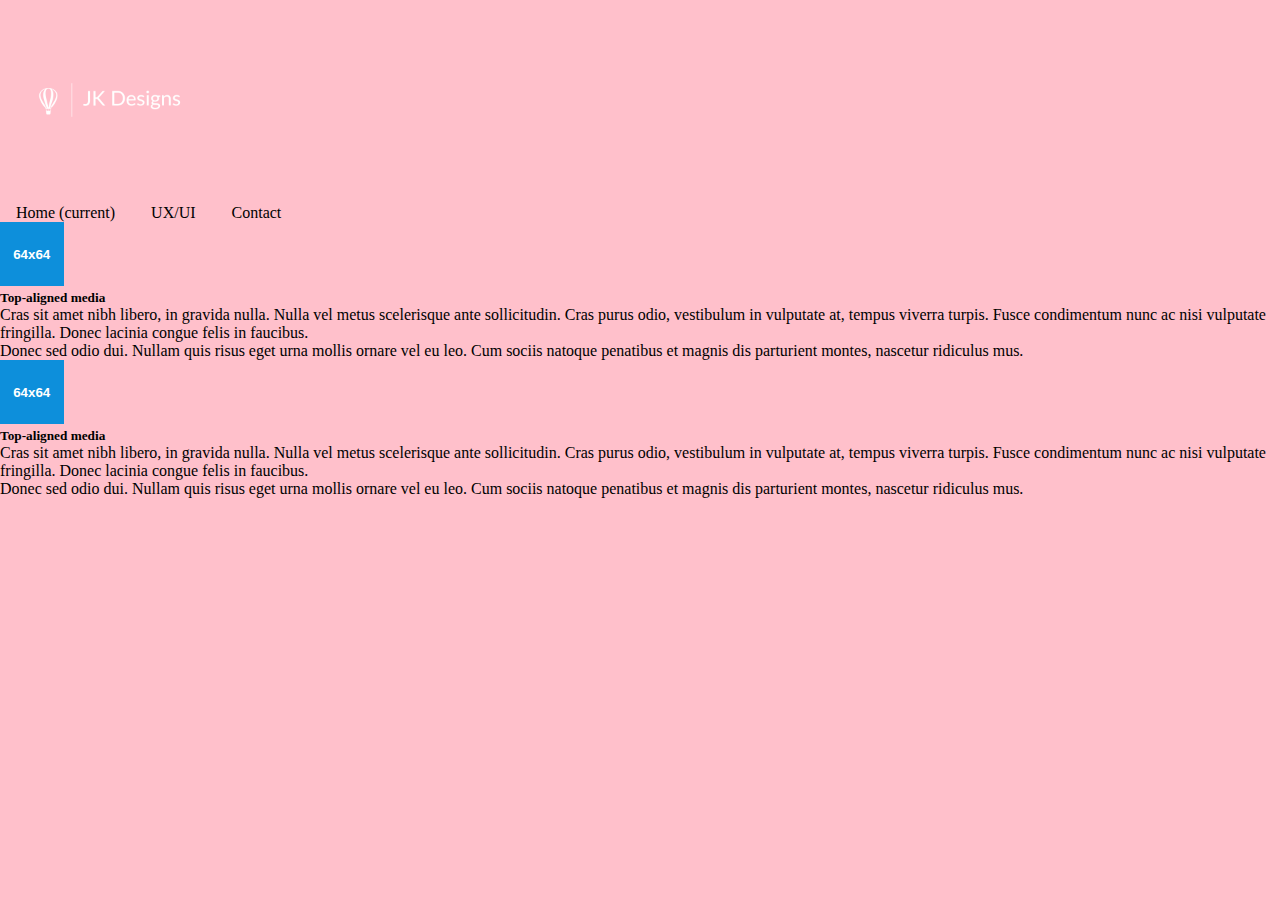
==== casestudy.html @ 030b4ec5 "Files Added" ====
<!DOCTYPE html>
<html lang="en">
<head>
    <meta charset="UTF-8">
    <meta http-equiv="X-UA-Compatible" content="IE=edge">
    <meta name="viewport" content="width=device-width, initial-scale=1.0">
    <title>Document</title>
    <link href="https://cdn.jsdelivr.net/npm/bootstrap@5.1.3/dist/css/bootstrap.min.css" rel="stylesheet" integrity="sha384-1BmE4kWBq78iYhFldvKuhfTAU6auU8tT94WrHftjDbrCEXSU1oBoqyl2QvZ6jIW3" crossorigin="anonymous">
    <link rel="stylesheet" href="style.css">

</head>

<body>
  <header>
    <nav class="navbar navbar-expand-lg navbar-light">
        <div class="logo">
            <img src="images/JK Designs-logos/JK Designs-logos_white.png" style="width:auto; height:200px">
        </div>
        <div class="collapse navbar-collapse" id="navbarSupportedContent">
          <ul class="navbar-nav mr-auto">
            <li class="nav-item active">
              <a class="nav-link" href="index.html">Home <span class="sr-only">(current)</span></a>
            </li>
            <li class="nav-item">
              <a class="nav-link" href="#">UX/UI</a>
            </li>
            <li class="nav-item">
              <a class="nav-link" href="#">Contact</a>
            </li>
          </ul>
          
        </div>
      </nav>
    </header>

    <main class="container">
      <!-- start case study element  -->
      <div class="media">
        <img class="d-flex align-self-start mr-3" src="data:image/svg+xml;charset=UTF-8,%3Csvg%20width%3D%2264%22%20height%3D%2264%22%20xmlns%3D%22http%3A%2F%2Fwww.w3.org%2F2000%2Fsvg%22%20viewBox%3D%220%200%2064%2064%22%20preserveAspectRatio%3D%22none%22%3E%3Cdefs%3E%3Cstyle%20type%3D%22text%2Fcss%22%3E%23holder_180b660eb2c%20text%20%7B%20fill%3A%23FFFFFF%3Bfont-weight%3Abold%3Bfont-family%3AArial%2C%20Helvetica%2C%20Open%20Sans%2C%20sans-serif%2C%20monospace%3Bfont-size%3A10pt%20%7D%20%3C%2Fstyle%3E%3C%2Fdefs%3E%3Cg%20id%3D%22holder_180b660eb2c%22%3E%3Crect%20width%3D%2264%22%20height%3D%2264%22%20fill%3D%22%230D8FDB%22%3E%3C%2Frect%3E%3Cg%3E%3Ctext%20x%3D%2213.17521858215332%22%20y%3D%2236.55999994277954%22%3E64x64%3C%2Ftext%3E%3C%2Fg%3E%3C%2Fg%3E%3C%2Fsvg%3E" alt="Generic placeholder image">
        <div class="media-body">
          <h5 class="mt-0">Top-aligned media</h5>
          <p>Cras sit amet nibh libero, in gravida nulla. Nulla vel metus scelerisque ante sollicitudin. Cras purus odio, vestibulum in vulputate at, tempus viverra turpis. Fusce condimentum nunc ac nisi vulputate fringilla. Donec lacinia congue felis in faucibus.</p>
          <p>Donec sed odio dui. Nullam quis risus eget urna mollis ornare vel eu leo. Cum sociis natoque penatibus et magnis dis parturient montes, nascetur ridiculus mus.</p>
        </div>
      </div>
      <!-- end case study element  -->
      
      <!-- start case study element  -->
      <div class="media">
        <img class="d-flex align-self-start mr-3" src="data:image/svg+xml;charset=UTF-8,%3Csvg%20width%3D%2264%22%20height%3D%2264%22%20xmlns%3D%22http%3A%2F%2Fwww.w3.org%2F2000%2Fsvg%22%20viewBox%3D%220%200%2064%2064%22%20preserveAspectRatio%3D%22none%22%3E%3Cdefs%3E%3Cstyle%20type%3D%22text%2Fcss%22%3E%23holder_180b660eb2c%20text%20%7B%20fill%3A%23FFFFFF%3Bfont-weight%3Abold%3Bfont-family%3AArial%2C%20Helvetica%2C%20Open%20Sans%2C%20sans-serif%2C%20monospace%3Bfont-size%3A10pt%20%7D%20%3C%2Fstyle%3E%3C%2Fdefs%3E%3Cg%20id%3D%22holder_180b660eb2c%22%3E%3Crect%20width%3D%2264%22%20height%3D%2264%22%20fill%3D%22%230D8FDB%22%3E%3C%2Frect%3E%3Cg%3E%3Ctext%20x%3D%2213.17521858215332%22%20y%3D%2236.55999994277954%22%3E64x64%3C%2Ftext%3E%3C%2Fg%3E%3C%2Fg%3E%3C%2Fsvg%3E" alt="Generic placeholder image">
        <div class="media-body">
          <h5 class="mt-0">Top-aligned media</h5>
          <p>Cras sit amet nibh libero, in gravida nulla. Nulla vel metus scelerisque ante sollicitudin. Cras purus odio, vestibulum in vulputate at, tempus viverra turpis. Fusce condimentum nunc ac nisi vulputate fringilla. Donec lacinia congue felis in faucibus.</p>
          <p>Donec sed odio dui. Nullam quis risus eget urna mollis ornare vel eu leo. Cum sociis natoque penatibus et magnis dis parturient montes, nascetur ridiculus mus.</p>
        </div>
      </div>
      <!-- end case study element  -->
    </main>

    <script src="https://cdn.jsdelivr.net/npm/bootstrap@5.1.3/dist/js/bootstrap.bundle.min.js" integrity="sha384-ka7Sk0Gln4gmtz2MlQnikT1wXgYsOg+OMhuP+IlRH9sENBO0LRn5q+8nbTov4+1p" crossorigin="anonymous"></script>
    <script src="https://code.jquery.com/jquery-3.6.0.min.js" integrity="sha256-/xUj+3OJU5yExlq6GSYGSHk7tPXikynS7ogEvDej/m4=" crossorigin="anonymous"></script>
    <script src="style.js"> </script>
</body>
</html>
---- style.css ----
/*font-family: 'Catamaran', sans-serif;*/

* {
    margin: 0;
    padding: 0;
    
    }
    
    /* HEADING */
    

    .navbar-expand-lg {
        justify-content: space-between;
    }

    .navbar-collapse {
        flex-basis: 0%;
        flex-grow: 0;
    }

    .TopRow {
        display: flex;
        /*flex-direction: column;*/
        align-items: center;
        justify-content: space-between;
        position: fixed;
        top: 0;
        left: 0;
        right: 0;
        font-family: 'Catamaran', sans-serif;;
        margin-right: 30px;
    }
    
    .logo {
        /* margin-right: 65%; */
        margin-left: 10px;
    }
    
    .headermenu {
        display: flex;
        list-style-type: none;
        padding: 0;
        align-items: center;
        /*oldnav
        display: flex;
        position: absolute;
        top: 10px;
        right: 10px;
        */
    }
    
    a {
        text-decoration: none;
        color: black;
    }
    
    ul li {
        display:inline;
        padding: 14px 16px;
        list-style-type: none; /* Remove bullets */
      }

      /* ANIMATION */
    .headermenu:hover {
        animation:hvr-pop;
        animation-duration: 3s;
        animation-iteration-count: infinite;
    }
      /* Centered MAINCONTENT */
    
    .centeredmaincontent img {
        display: block;
        margin-left: auto;
        margin-right: auto;
        margin-top: 10%;
        width: 50%;
        border-color: plum;
        border-radius: 75%;
        border-width: 8px;
        border-style: dotted;
        border-bottom-color: mediumvioletred;
        border-top-color: mediumvioletred;
      }

    .centeredmaincontent h1 {
        color: mediumvioletred;
        text-decoration: underline plum;
        text-align: center;
        font-family: 'Catamaran', sans-serif;   
        margin-top: 100px;
    }
      
      body{
          position: relative;
      }
    
    .centeredmaincontent p {
          margin: auto;
          margin-top: 80px;
          width: 50%;
          border: 2px solid hotpink;
          padding: 10px;
          font-family: 'Catamaran', sans-serif;
      }

      /* ANIMATION */

    .centeredmaincontent img:hover {
      animation:hvr-icon-bob;
      animation-duration: 1.25s;
      animation-iteration-count: infinite;
    }
    
    /* Aside MAINCONTENT */

      .asidemaincontent {
        position: absolute;
        display: flex;
        flex-direction: column;
        left: 90%;
        top: 100px;
        width: 300px;
        padding: 10px;
      }
    
      .asidemaincontent img {
          border-radius: 18%;
      }
    
      .asidemaincontent h5 {
        /* background-color: plum;*/
         color: mediumvioletred;
         font-family: 'Catamaran', sans-serif;
         text-decoration: underline;
         display: flex;
         float: right;
        /* border-style: solid;
         border-width: .5px;
         border-color: black;*/
         padding-right: 5px;
         padding-left: 5px;
         margin-top: 5px;
         /* margin-bottom: 100px; */
         margin-left: 2%;
     }
    
    .asidemaincontent button {
        background-color: plum;
        font-family: 'Catamaran', sans-serif;
        /* font-display: bold; */
        position: relative;
        display: flex;
        float: right;
        border-style: solid;
        border-radius: 10%;
        border-color: mediumvioletred;
        padding-right: 5px;
        padding-left: 8px;
        padding-top: 1px;
        width: 65px;
        /* margin-bottom: 100px; */
        margin-top: 1px; 
    }
    
    /* .maincontent img,button,h5 {
       margin-top: auto;
    } */
    
    
    /* tablet  */
    
    @media screen and (min-width: 650px) {
        header {
            flex-direction: row;
            justify-content: space-between;
        }
        #open-menu {
            display: none;
        }
        #brand {
            display: flex;
            align-items: center;
            flex-direction: row;
        }
        #site-nav {
            display: flex;
        }
    }
    
    
    /* desktop  */
    
    @media screen and (min-width: 1100px) {}

    /* Pop */
    @-webkit-keyframes hvr-pop {
        50% {
          -webkit-transform: scale(1.2);
          transform: scale(1.2);
        }
      }
      @keyframes hvr-pop {
        50% {
          -webkit-transform: scale(1.2);
          transform: scale(1.2);
        }
      }
      .hvr-pop {
        display: inline-block;
        vertical-align: middle;
        -webkit-transform: perspective(1px) translateZ(0);
        transform: perspective(1px) translateZ(0);
        box-shadow: 0 0 1px rgba(0, 0, 0, 0);
      }
      .hvr-pop:hover, .hvr-pop:focus, .hvr-pop:active {
        -webkit-animation-name: hvr-pop;
        animation-name: hvr-pop;
        -webkit-animation-duration: 0.3s;
        animation-duration: 0.3s;
        -webkit-animation-timing-function: linear;
        animation-timing-function: linear;
        -webkit-animation-iteration-count: 1;
        animation-iteration-count: 1;
      }

      /* Icon Bob */
@-webkit-keyframes hvr-icon-bob {
  0% {
    -webkit-transform: translateY(-6px);
    transform: translateY(-6px);
  }
  50% {
    -webkit-transform: translateY(-2px);
    transform: translateY(-2px);
  }
  100% {
    -webkit-transform: translateY(-6px);
    transform: translateY(-6px);
  }
}
@keyframes hvr-icon-bob {
  0% {
    -webkit-transform: translateY(-6px);
    transform: translateY(-6px);
  }
  50% {
    -webkit-transform: translateY(-2px);
    transform: translateY(-2px);
  }
  100% {
    -webkit-transform: translateY(-6px);
    transform: translateY(-6px);
  }
}
@-webkit-keyframes hvr-icon-bob-float {
  100% {
    -webkit-transform: translateY(-6px);
    transform: translateY(-6px);
  }
}
@keyframes hvr-icon-bob-float {
  100% {
    -webkit-transform: translateY(-6px);
    transform: translateY(-6px);
  }
}
.hvr-icon-bob {
  display: inline-block;
  vertical-align: middle;
  -webkit-transform: perspective(1px) translateZ(0);
  transform: perspective(1px) translateZ(0);
  box-shadow: 0 0 1px rgba(0, 0, 0, 0);
  -webkit-transition-duration: 0.3s;
  transition-duration: 0.3s;
}
.hvr-icon-bob .hvr-icon {
  -webkit-transform: translateZ(0);
  transform: translateZ(0);
}
.hvr-icon-bob:hover .hvr-icon, .hvr-icon-bob:focus .hvr-icon, .hvr-icon-bob:active .hvr-icon {
  -webkit-animation-name: hvr-icon-bob-float, hvr-icon-bob;
  animation-name: hvr-icon-bob-float, hvr-icon-bob;
  -webkit-animation-duration: .3s, 1.5s;
  animation-duration: .3s, 1.5s;
  -webkit-animation-delay: 0s, .3s;
  animation-delay: 0s, .3s;
  -webkit-animation-timing-function: ease-out, ease-in-out;
  animation-timing-function: ease-out, ease-in-out;
  -webkit-animation-iteration-count: 1, infinite;
  animation-iteration-count: 1, infinite;
  -webkit-animation-fill-mode: forwards;
  animation-fill-mode: forwards;
  -webkit-animation-direction: normal, alternate;
  animation-direction: normal, alternate;
}
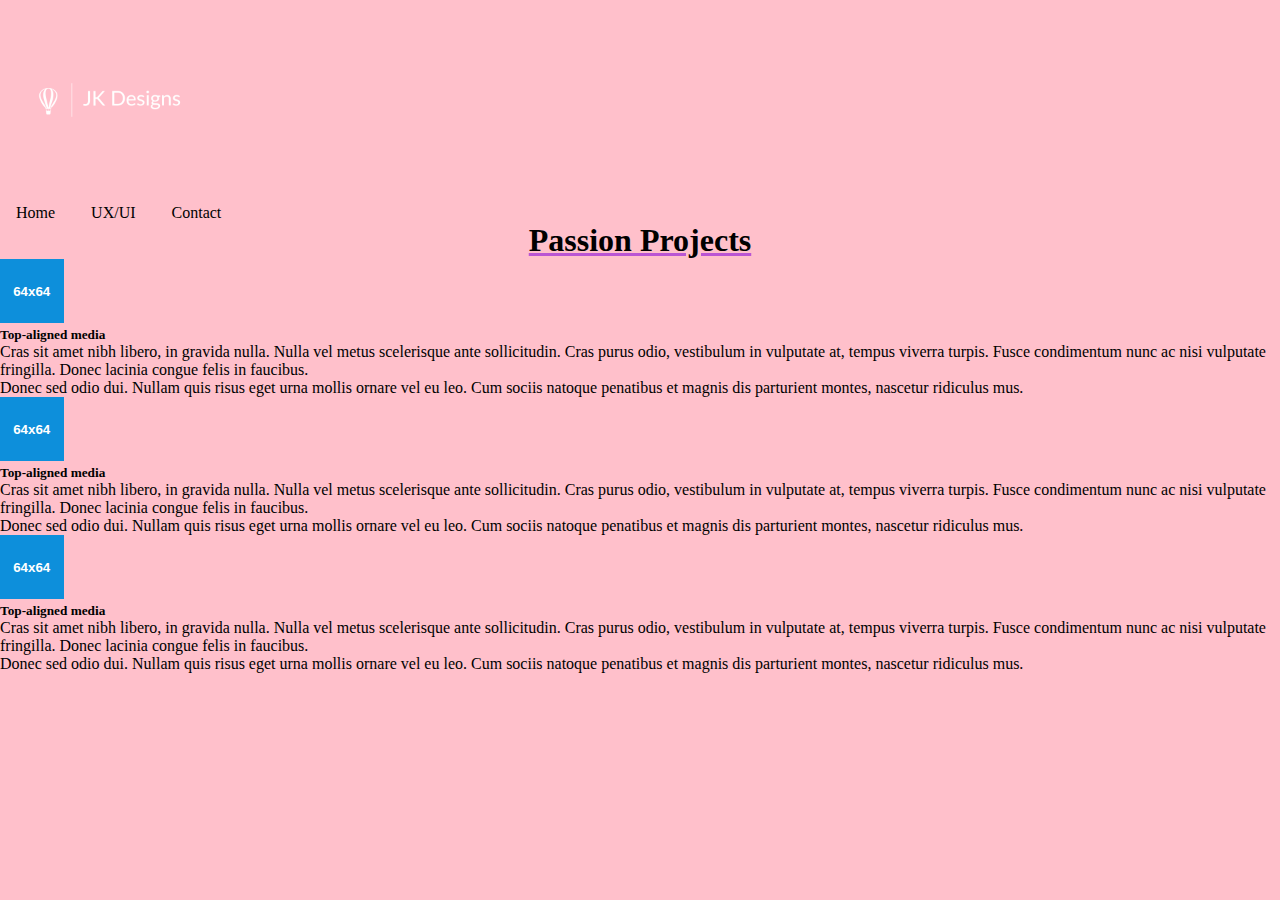
==== commit 2ee4c3be: "Added case study visual and header" ====
--- a/casestudy.html
+++ b/casestudy.html
@@ -19,7 +19,7 @@
         <div class="collapse navbar-collapse" id="navbarSupportedContent">
           <ul class="navbar-nav mr-auto">
             <li class="nav-item active">
-              <a class="nav-link" href="index.html">Home <span class="sr-only">(current)</span></a>
+              <a class="nav-link" href="index.html">Home <span class="sr-only"></span></a>
             </li>
             <li class="nav-item">
               <a class="nav-link" href="#">UX/UI</a>
@@ -34,6 +34,7 @@
     </header>
 
     <main class="container">
+      <h1>Passion Projects</h1>
       <!-- start case study element  -->
       <div class="media">
         <img class="d-flex align-self-start mr-3" src="data:image/svg+xml;charset=UTF-8,%3Csvg%20width%3D%2264%22%20height%3D%2264%22%20xmlns%3D%22http%3A%2F%2Fwww.w3.org%2F2000%2Fsvg%22%20viewBox%3D%220%200%2064%2064%22%20preserveAspectRatio%3D%22none%22%3E%3Cdefs%3E%3Cstyle%20type%3D%22text%2Fcss%22%3E%23holder_180b660eb2c%20text%20%7B%20fill%3A%23FFFFFF%3Bfont-weight%3Abold%3Bfont-family%3AArial%2C%20Helvetica%2C%20Open%20Sans%2C%20sans-serif%2C%20monospace%3Bfont-size%3A10pt%20%7D%20%3C%2Fstyle%3E%3C%2Fdefs%3E%3Cg%20id%3D%22holder_180b660eb2c%22%3E%3Crect%20width%3D%2264%22%20height%3D%2264%22%20fill%3D%22%230D8FDB%22%3E%3C%2Frect%3E%3Cg%3E%3Ctext%20x%3D%2213.17521858215332%22%20y%3D%2236.55999994277954%22%3E64x64%3C%2Ftext%3E%3C%2Fg%3E%3C%2Fg%3E%3C%2Fsvg%3E" alt="Generic placeholder image">
@@ -55,6 +56,18 @@
         </div>
       </div>
       <!-- end case study element  -->
+
+      <!-- start case study element  -->
+      <div class="media">
+        <img class="d-flex align-self-start mr-3" src="data:image/svg+xml;charset=UTF-8,%3Csvg%20width%3D%2264%22%20height%3D%2264%22%20xmlns%3D%22http%3A%2F%2Fwww.w3.org%2F2000%2Fsvg%22%20viewBox%3D%220%200%2064%2064%22%20preserveAspectRatio%3D%22none%22%3E%3Cdefs%3E%3Cstyle%20type%3D%22text%2Fcss%22%3E%23holder_180b660eb2c%20text%20%7B%20fill%3A%23FFFFFF%3Bfont-weight%3Abold%3Bfont-family%3AArial%2C%20Helvetica%2C%20Open%20Sans%2C%20sans-serif%2C%20monospace%3Bfont-size%3A10pt%20%7D%20%3C%2Fstyle%3E%3C%2Fdefs%3E%3Cg%20id%3D%22holder_180b660eb2c%22%3E%3Crect%20width%3D%2264%22%20height%3D%2264%22%20fill%3D%22%230D8FDB%22%3E%3C%2Frect%3E%3Cg%3E%3Ctext%20x%3D%2213.17521858215332%22%20y%3D%2236.55999994277954%22%3E64x64%3C%2Ftext%3E%3C%2Fg%3E%3C%2Fg%3E%3C%2Fsvg%3E" alt="Generic placeholder image">
+        <div class="media-body">
+          <h5 class="mt-0">Top-aligned media</h5>
+          <p>Cras sit amet nibh libero, in gravida nulla. Nulla vel metus scelerisque ante sollicitudin. Cras purus odio, vestibulum in vulputate at, tempus viverra turpis. Fusce condimentum nunc ac nisi vulputate fringilla. Donec lacinia congue felis in faucibus.</p>
+          <p>Donec sed odio dui. Nullam quis risus eget urna mollis ornare vel eu leo. Cum sociis natoque penatibus et magnis dis parturient montes, nascetur ridiculus mus.</p>
+        </div>
+      </div>
+       <!-- end case study element  -->
+
     </main>
 
     <script src="https://cdn.jsdelivr.net/npm/bootstrap@5.1.3/dist/js/bootstrap.bundle.min.js" integrity="sha384-ka7Sk0Gln4gmtz2MlQnikT1wXgYsOg+OMhuP+IlRH9sENBO0LRn5q+8nbTov4+1p" crossorigin="anonymous"></script>
--- a/style.css
+++ b/style.css
@@ -90,6 +90,11 @@
         margin-top: 100px;
     }
       
+    .container h1{
+      text-align: center;
+      text-decoration: underline mediumorchid;
+    }
+
       body{
           position: relative;
       }
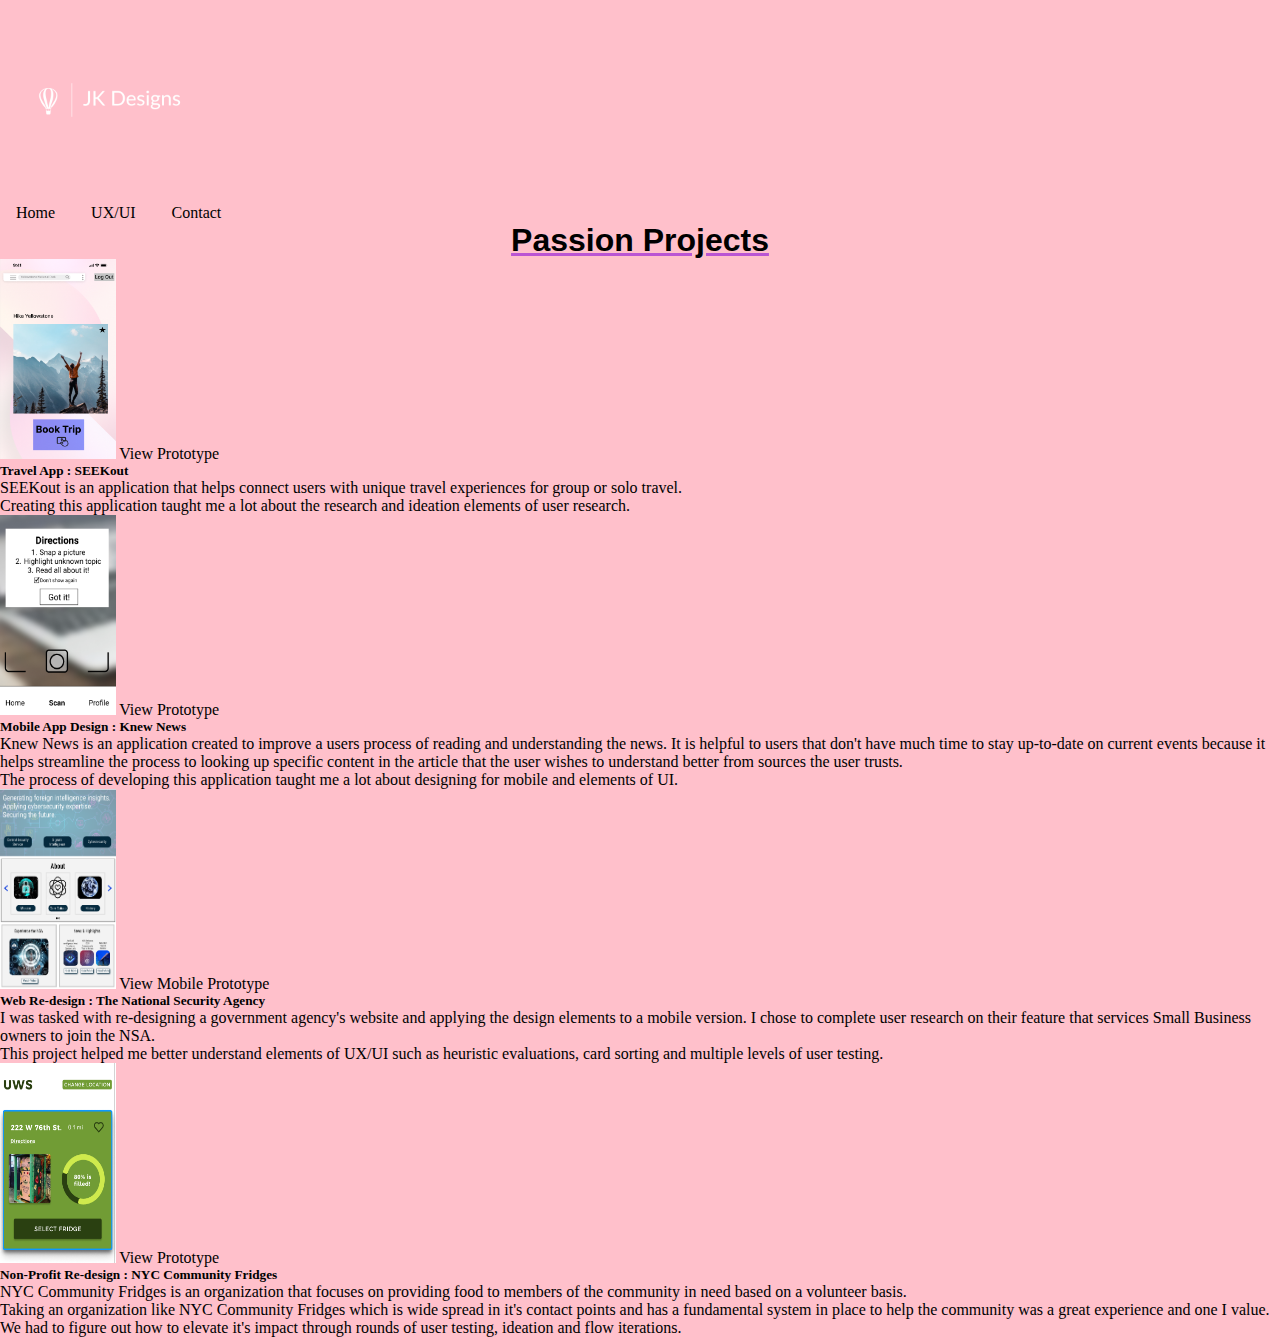
==== commit 16f7f695: "UX/UI page case studies added and bootstrap utilized" ====
--- a/casestudy.html
+++ b/casestudy.html
@@ -37,37 +37,52 @@
       <h1>Passion Projects</h1>
       <!-- start case study element  -->
       <div class="media">
-        <img class="d-flex align-self-start mr-3" src="data:image/svg+xml;charset=UTF-8,%3Csvg%20width%3D%2264%22%20height%3D%2264%22%20xmlns%3D%22http%3A%2F%2Fwww.w3.org%2F2000%2Fsvg%22%20viewBox%3D%220%200%2064%2064%22%20preserveAspectRatio%3D%22none%22%3E%3Cdefs%3E%3Cstyle%20type%3D%22text%2Fcss%22%3E%23holder_180b660eb2c%20text%20%7B%20fill%3A%23FFFFFF%3Bfont-weight%3Abold%3Bfont-family%3AArial%2C%20Helvetica%2C%20Open%20Sans%2C%20sans-serif%2C%20monospace%3Bfont-size%3A10pt%20%7D%20%3C%2Fstyle%3E%3C%2Fdefs%3E%3Cg%20id%3D%22holder_180b660eb2c%22%3E%3Crect%20width%3D%2264%22%20height%3D%2264%22%20fill%3D%22%230D8FDB%22%3E%3C%2Frect%3E%3Cg%3E%3Ctext%20x%3D%2213.17521858215332%22%20y%3D%2236.55999994277954%22%3E64x64%3C%2Ftext%3E%3C%2Fg%3E%3C%2Fg%3E%3C%2Fsvg%3E" alt="Generic placeholder image">
+        <img class="d-flex align-self-start mr-3" src="images/Seekout pic.png" alt="Seekout App" style="width:auto; height:200px">
+          <a class="prototype1-link" href="https://www.figma.com/proto/nsXcUzlk95GEIxNr9bgPn2/HW-3%2C-User-Flow%2C-WF-Sketches%2C-DG-WF?page-id=0%3A1&node-id=128%3A316&viewport=467%2C-2079%2C0.38&scaling=scale-down&starting-point-node-id=128%3A316&show-proto-sidebar=1">View Prototype</a>
         <div class="media-body">
-          <h5 class="mt-0">Top-aligned media</h5>
-          <p>Cras sit amet nibh libero, in gravida nulla. Nulla vel metus scelerisque ante sollicitudin. Cras purus odio, vestibulum in vulputate at, tempus viverra turpis. Fusce condimentum nunc ac nisi vulputate fringilla. Donec lacinia congue felis in faucibus.</p>
-          <p>Donec sed odio dui. Nullam quis risus eget urna mollis ornare vel eu leo. Cum sociis natoque penatibus et magnis dis parturient montes, nascetur ridiculus mus.</p>
+          <h5 class="mt-0">Travel App : SEEKout</h5>
+          <p>SEEKout is an application that helps connect users with unique travel experiences for group or solo travel.</p>
+          <p>Creating this application taught me a lot about the research and ideation elements of user research.</p>
         </div>
       </div>
       <!-- end case study element  -->
       
       <!-- start case study element  -->
       <div class="media">
-        <img class="d-flex align-self-start mr-3" src="data:image/svg+xml;charset=UTF-8,%3Csvg%20width%3D%2264%22%20height%3D%2264%22%20xmlns%3D%22http%3A%2F%2Fwww.w3.org%2F2000%2Fsvg%22%20viewBox%3D%220%200%2064%2064%22%20preserveAspectRatio%3D%22none%22%3E%3Cdefs%3E%3Cstyle%20type%3D%22text%2Fcss%22%3E%23holder_180b660eb2c%20text%20%7B%20fill%3A%23FFFFFF%3Bfont-weight%3Abold%3Bfont-family%3AArial%2C%20Helvetica%2C%20Open%20Sans%2C%20sans-serif%2C%20monospace%3Bfont-size%3A10pt%20%7D%20%3C%2Fstyle%3E%3C%2Fdefs%3E%3Cg%20id%3D%22holder_180b660eb2c%22%3E%3Crect%20width%3D%2264%22%20height%3D%2264%22%20fill%3D%22%230D8FDB%22%3E%3C%2Frect%3E%3Cg%3E%3Ctext%20x%3D%2213.17521858215332%22%20y%3D%2236.55999994277954%22%3E64x64%3C%2Ftext%3E%3C%2Fg%3E%3C%2Fg%3E%3C%2Fsvg%3E" alt="Generic placeholder image">
+        <img class="d-flex align-self-start mr-3" src="images/knew news.png" alt="KnewNews App" style="width: 115.51px; height:200px">
+        <a class="prototype2-link" href="https://www.figma.com/proto/R8XyaZdM8zFjpkcLjolU4t/News-App-sketch?page-id=163%3A107&node-id=195%3A322&starting-point-node-id=195%3A322">View Prototype</a>
         <div class="media-body">
-          <h5 class="mt-0">Top-aligned media</h5>
-          <p>Cras sit amet nibh libero, in gravida nulla. Nulla vel metus scelerisque ante sollicitudin. Cras purus odio, vestibulum in vulputate at, tempus viverra turpis. Fusce condimentum nunc ac nisi vulputate fringilla. Donec lacinia congue felis in faucibus.</p>
-          <p>Donec sed odio dui. Nullam quis risus eget urna mollis ornare vel eu leo. Cum sociis natoque penatibus et magnis dis parturient montes, nascetur ridiculus mus.</p>
+          <h5 class="mt-0">Mobile App Design : Knew News</h5>
+          <p>Knew News is an application created to improve a users process of reading and understanding the news.  It is helpful to users that don't have much time to stay up-to-date on current events because it helps streamline the process to looking up specific content in the article that the user wishes to understand better from sources the user trusts.</p>
+          <p>The process of developing this application taught me a lot about designing for mobile and elements of UI.</p>
         </div>
       </div>
       <!-- end case study element  -->
 
       <!-- start case study element  -->
       <div class="media">
-        <img class="d-flex align-self-start mr-3" src="data:image/svg+xml;charset=UTF-8,%3Csvg%20width%3D%2264%22%20height%3D%2264%22%20xmlns%3D%22http%3A%2F%2Fwww.w3.org%2F2000%2Fsvg%22%20viewBox%3D%220%200%2064%2064%22%20preserveAspectRatio%3D%22none%22%3E%3Cdefs%3E%3Cstyle%20type%3D%22text%2Fcss%22%3E%23holder_180b660eb2c%20text%20%7B%20fill%3A%23FFFFFF%3Bfont-weight%3Abold%3Bfont-family%3AArial%2C%20Helvetica%2C%20Open%20Sans%2C%20sans-serif%2C%20monospace%3Bfont-size%3A10pt%20%7D%20%3C%2Fstyle%3E%3C%2Fdefs%3E%3Cg%20id%3D%22holder_180b660eb2c%22%3E%3Crect%20width%3D%2264%22%20height%3D%2264%22%20fill%3D%22%230D8FDB%22%3E%3C%2Frect%3E%3Cg%3E%3Ctext%20x%3D%2213.17521858215332%22%20y%3D%2236.55999994277954%22%3E64x64%3C%2Ftext%3E%3C%2Fg%3E%3C%2Fg%3E%3C%2Fsvg%3E" alt="Generic placeholder image">
+        <img class="d-flex align-self-start mr-3" src="images/nsa2.png" alt="NSA" style="width: 115.51px; height:200px">
+        <a class="prototype2-link" href="https://www.figma.com/proto/y2qFU5XzkXPTxJgpmt90Vl/Homework-11-Hi-Fi?page-id=24%3A1607&node-id=39%3A1505&viewport=990%2C1051%2C0.66&scaling=scale-down&starting-point-node-id=39%3A1980">View Mobile Prototype</a>
         <div class="media-body">
-          <h5 class="mt-0">Top-aligned media</h5>
-          <p>Cras sit amet nibh libero, in gravida nulla. Nulla vel metus scelerisque ante sollicitudin. Cras purus odio, vestibulum in vulputate at, tempus viverra turpis. Fusce condimentum nunc ac nisi vulputate fringilla. Donec lacinia congue felis in faucibus.</p>
-          <p>Donec sed odio dui. Nullam quis risus eget urna mollis ornare vel eu leo. Cum sociis natoque penatibus et magnis dis parturient montes, nascetur ridiculus mus.</p>
+          <h5 class="mt-0">Web Re-design : The National Security Agency</h5>
+          <p>I was tasked with re-designing a government agency's website and applying the design elements to a mobile version. I chose to complete user research on their feature that services Small Business owners to join the NSA.</p>
+          <p>This project helped me better understand elements of UX/UI such as heuristic evaluations, card sorting and multiple levels of user testing.</p>
         </div>
       </div>
        <!-- end case study element  -->
 
+         <!-- start case study element  -->
+      <div class="media">
+        <img class="d-flex align-self-start mr-3" src="images/fridge.png" alt="NYCCommunity fridge" style="width: 115.51px; height:200px">
+        <a class="prototype2-link" href="https://www.figma.com/proto/wtTLmJsUPQBP8pgRqlzNQk/NYC-Community-Fridge?page-id=155%3A398&node-id=246%3A2220&viewport=-2721%2C-10669%2C0.55&scaling=scale-down&starting-point-node-id=246%3A2220&show-proto-sidebar=1">View Prototype</a>
+        <div class="media-body">
+          <h5 class="mt-0">Non-Profit Re-design : NYC Community Fridges</h5>
+          <p>NYC Community Fridges is an organization that focuses on providing food to members of the community in need based on a volunteer basis.</p>
+          <p>Taking an organization like NYC Community Fridges which is wide spread in it's contact points and has a fundamental system in place to help the community was a great experience and one I value.  
+            We had to figure out how to elevate it's impact through rounds of user testing, ideation and flow iterations. </p>
+        </div>
+      </div>
+       <!-- end case study element  -->
     </main>
 
     <script src="https://cdn.jsdelivr.net/npm/bootstrap@5.1.3/dist/js/bootstrap.bundle.min.js" integrity="sha384-ka7Sk0Gln4gmtz2MlQnikT1wXgYsOg+OMhuP+IlRH9sENBO0LRn5q+8nbTov4+1p" crossorigin="anonymous"></script>
--- a/style.css
+++ b/style.css
@@ -93,12 +93,17 @@
     .container h1{
       text-align: center;
       text-decoration: underline mediumorchid;
+      font-family: 'Catamaran', sans-serif;
     }
 
       body{
           position: relative;
       }
     
+    /* .media-body {
+      font-family: 'Catamaran', sans-serif;
+    } */
+
     .centeredmaincontent p {
           margin: auto;
           margin-top: 80px;
